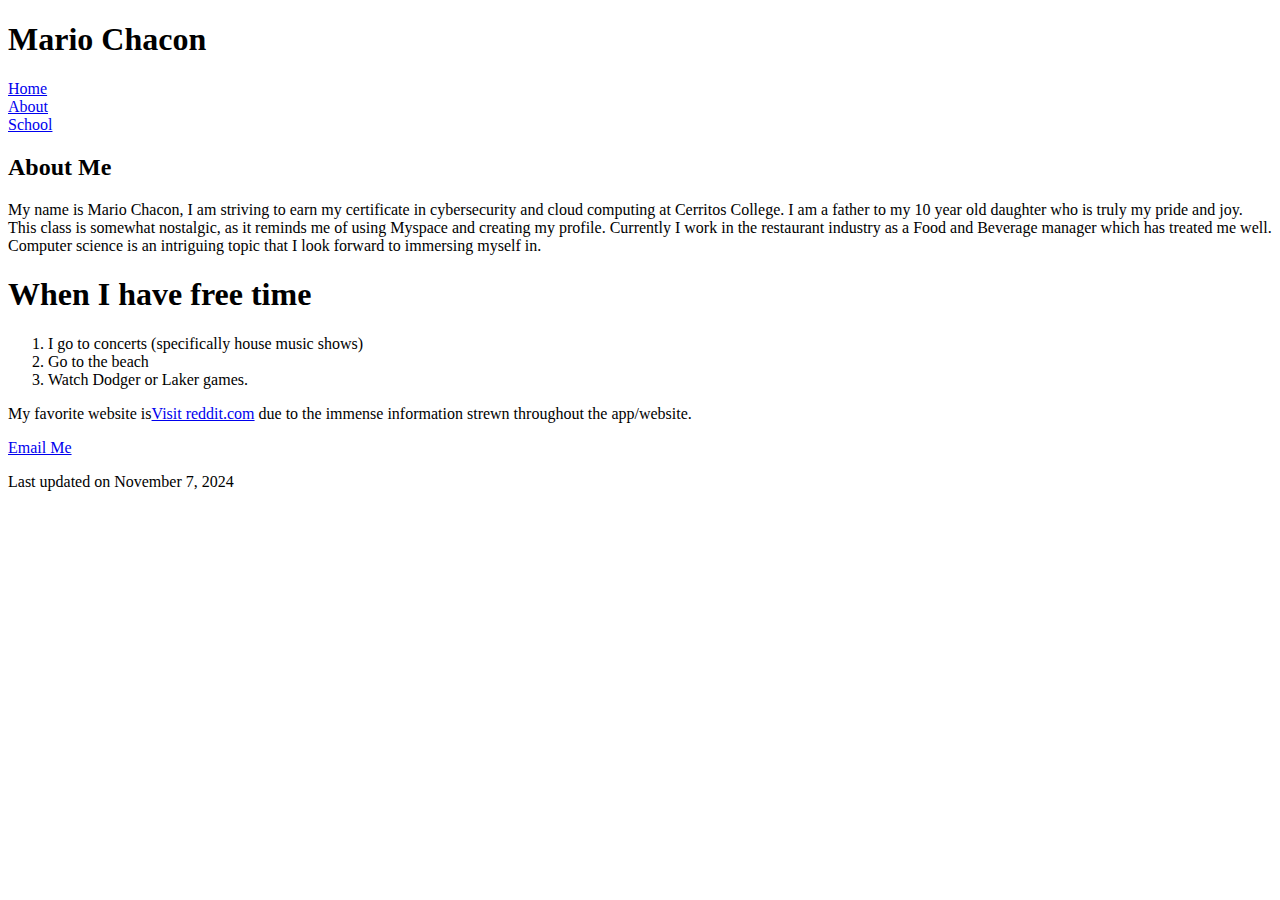
==== index.html @ dcb5084b "Add files via upload" ====
<!DOCTYPE html>
<html lang="en">
<head>
   <meta charset="utf-8">
<title> Mario Chacon</title>
</head>
<body>

<h1>Mario Chacon</h1>
<nav>
      <li><a href="index.html">Home</a></li>
      <li><a href="about.html">About</a></li>
   <li><a href="#"">School</a> </li>

</nav>

<h2>About Me</h2>
<p>My name is Mario Chacon, I am striving to earn my certificate in 
   cybersecurity and cloud computing at Cerritos College. I am a father
    to my 10 year old daughter who is truly my pride and joy. This class
     is somewhat nostalgic, as it reminds me of using Myspace and creating 
     my profile. Currently I work in the restaurant industry as a Food and 
     Beverage manager which has treated me well. Computer science is an intriguing
      topic that I look forward to immersing myself in.  </p>

<h1> When I have free time</h1>
<ol>
<li>I go to concerts (specifically house music shows)</li>
 <li> Go to the beach</li>
 <li>Watch Dodger or Laker games.</li>

</ol>
 <p></p> My favorite website is<a
  href="http://www.reddit.com">Visit reddit.com</a> due to the immense information strewn throughout the app/website.
<p> <a href= "mailto:mariochacon94@gmail.com">Email Me</a></p>  

</a> 
<footer> Last updated on November 7, 2024</footer>

</body>
</html>
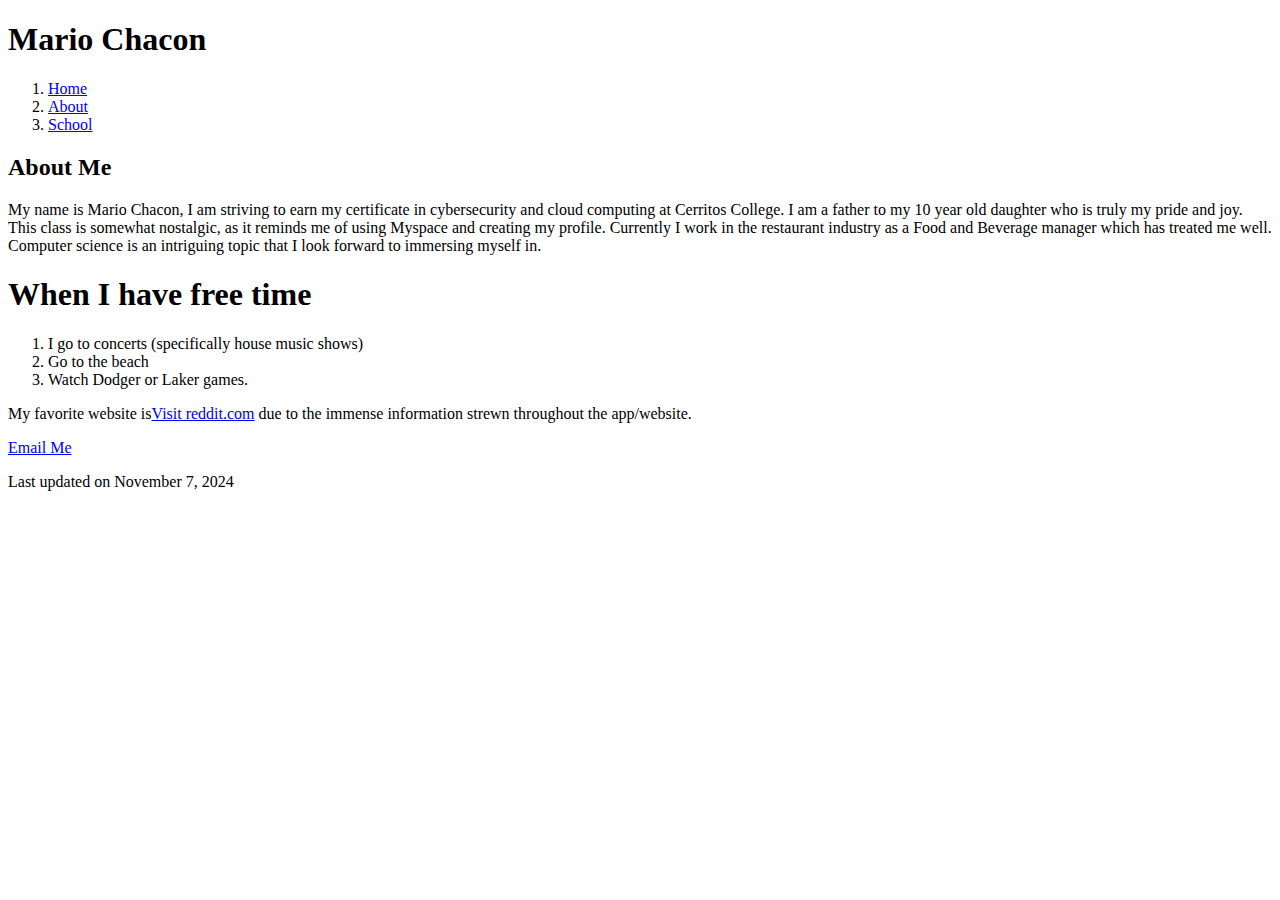
==== commit f9a51414: "Add files via upload" ====
--- a/index.html
+++ b/index.html
@@ -8,10 +8,11 @@
 
 <h1>Mario Chacon</h1>
 <nav>
-      <li><a href="index.html">Home</a></li>
-      <li><a href="about.html">About</a></li>
-   <li><a href="#"">School</a> </li>
-
+   <ol>
+    <li> <a href="index.html">Home</a></li> 
+    <li><a href="about.html">About</a></li> 
+    <li> <a href="#">School</a></li> 
+   </ol>
 </nav>
 
 <h2>About Me</h2>
@@ -34,9 +35,8 @@
   href="http://www.reddit.com">Visit reddit.com</a> due to the immense information strewn throughout the app/website.
 <p> <a href= "mailto:mariochacon94@gmail.com">Email Me</a></p>  
 
-</a> 
+
 <footer> Last updated on November 7, 2024</footer>
 
 </body>
-</html>
-
+</html>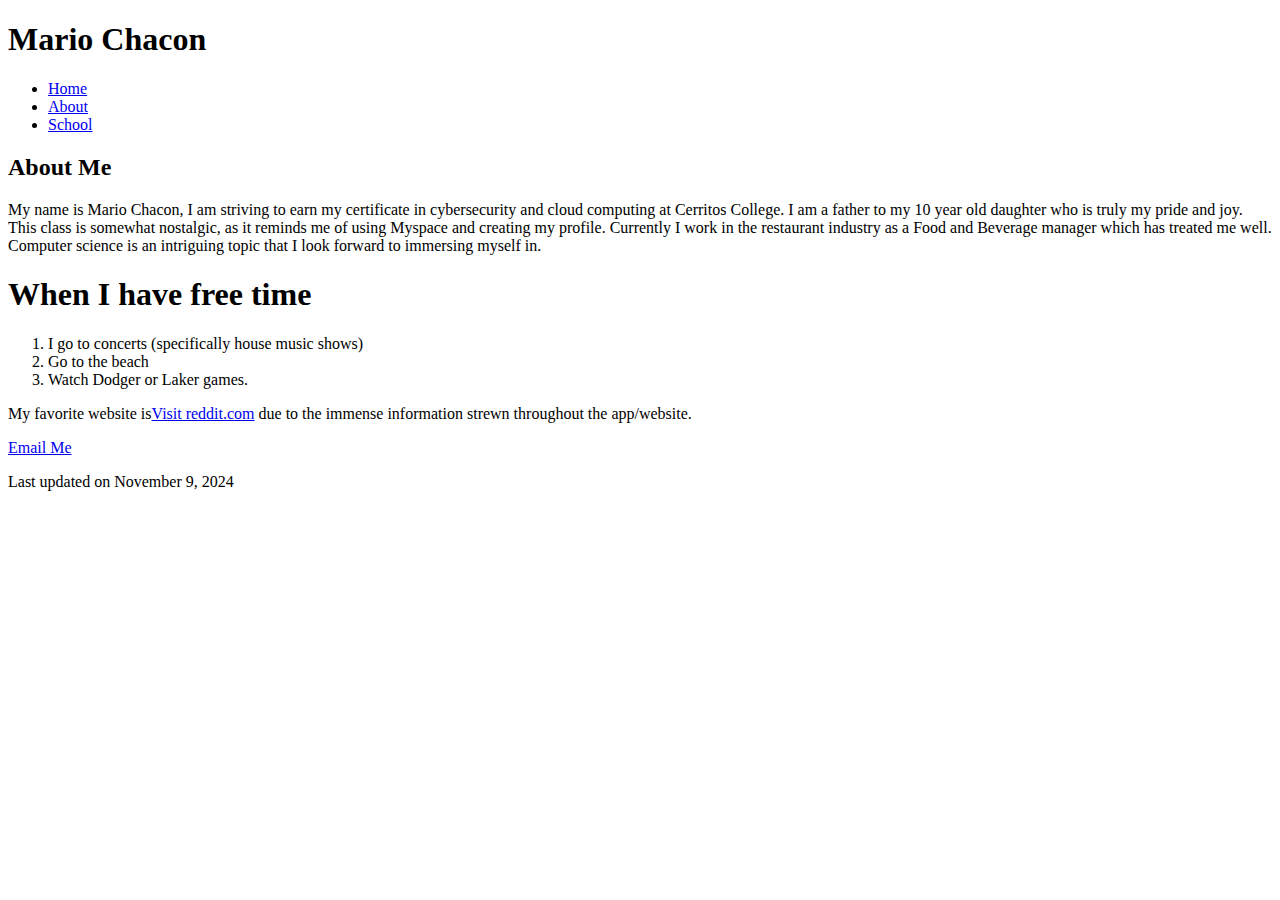
==== commit 1f7e7400: "Update index.html" ====
--- a/index.html
+++ b/index.html
@@ -2,20 +2,23 @@
 <html lang="en">
 <head>
    <meta charset="utf-8">
+   <link rel="stylesheet" href="main.css">
 <title> Mario Chacon</title>
 </head>
 <body>
 
-<h1>Mario Chacon</h1>
-<nav>
-   <ol>
+<header><h1>Mario Chacon</h1></header>
+<nav><ul>
+
     <li> <a href="index.html">Home</a></li> 
     <li><a href="about.html">About</a></li> 
     <li> <a href="#">School</a></li> 
-   </ol>
+   
+</ul>
 </nav>
 
 <h2>About Me</h2>
+<section>
 <p>My name is Mario Chacon, I am striving to earn my certificate in 
    cybersecurity and cloud computing at Cerritos College. I am a father
     to my 10 year old daughter who is truly my pride and joy. This class
@@ -23,20 +26,24 @@
      my profile. Currently I work in the restaurant industry as a Food and 
      Beverage manager which has treated me well. Computer science is an intriguing
       topic that I look forward to immersing myself in.  </p>
+</section>
 
 <h1> When I have free time</h1>
+<section>
 <ol>
 <li>I go to concerts (specifically house music shows)</li>
  <li> Go to the beach</li>
  <li>Watch Dodger or Laker games.</li>
 
 </ol>
+</section>
+<section>
  <p></p> My favorite website is<a
   href="http://www.reddit.com">Visit reddit.com</a> due to the immense information strewn throughout the app/website.
 <p> <a href= "mailto:mariochacon94@gmail.com">Email Me</a></p>  
+</section>
 
-
-<footer> Last updated on November 7, 2024</footer>
+<footer> Last updated on November 9, 2024</footer>
 
 </body>
-</html>+</html>
